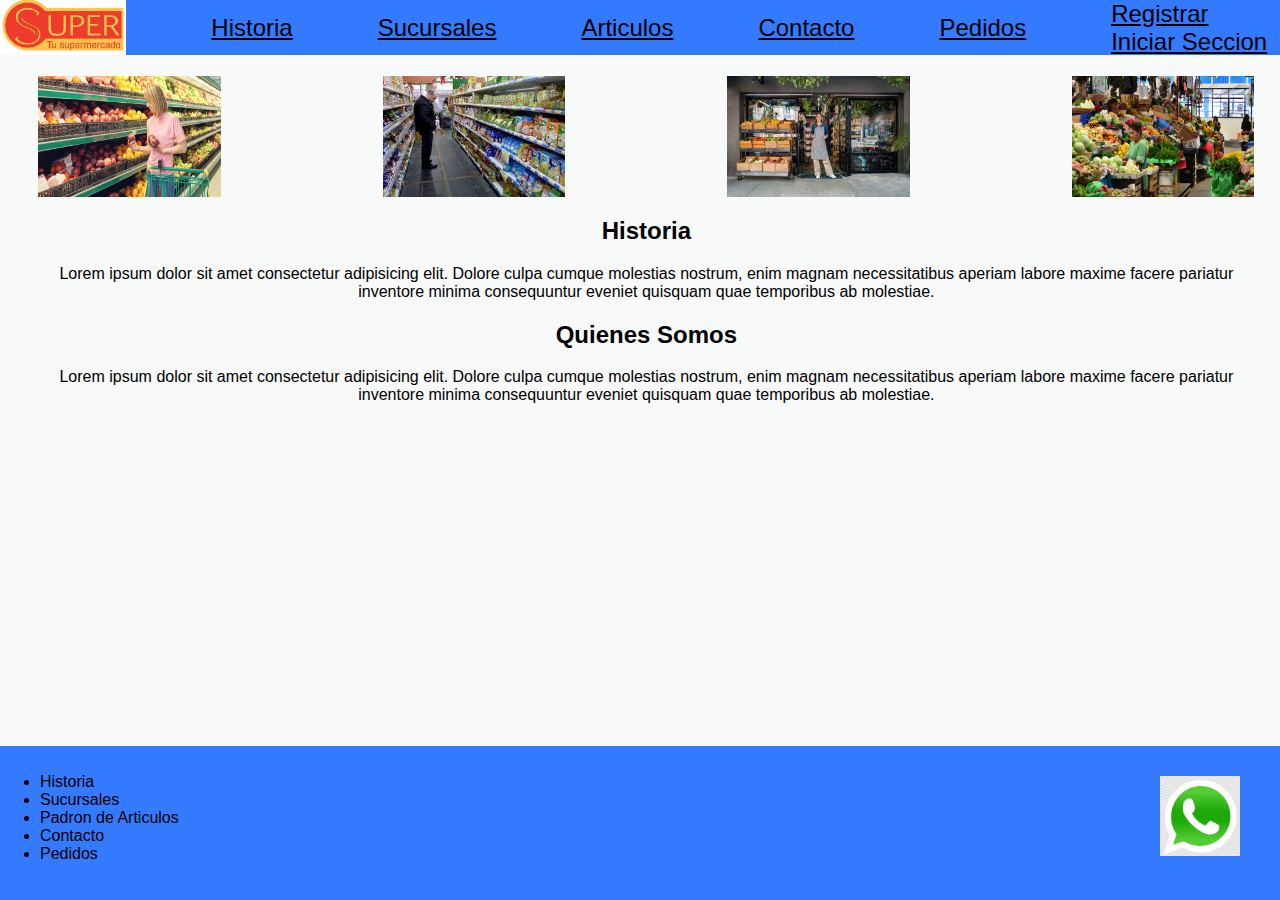
==== Index.html @ 85109795 "Primer Commit del Proyecto" ====
<!DOCTYPE html>
<html lang="en">

<head>
    <meta charset="UTF-8">
    <meta name="viewport" content="width=device-width, initial-scale=1.0">
    <link href="https://cdn.jsdelivr.net/npm/bootstrap@5.3.2/dist/css/bootstrap.min.css" rel="stylesheet" integrity="sha384-T3c6CoIi6uLrA9TneNEoa7RxnatzjcDSCmG1MXxSR1GAsXEV/Dwwykc2MPK8M2HN" crossorigin="anonymous">
    <link rel="stylesheet" href="styles/styles.css">
    <title>Document</title>
</head>

<body>
    <header>
        <div>
            <a href="Index.html" class="ref-imagen"><img src="imagenes/logo.jpg"
                    alt="Logo de eEmpresa dedidcada al Gym y Ñam"></a>
            <a href="Index.html">Historia</a>
            <a href="paginas/Sucursales.html">Sucursales</a>
            <a href="paginas/articulos.html">Articulos</a>
            <a href="paginas/contactos.html">Contacto</a>
            <a href="paginas/pedidos.html">Pedidos</a>
            <section>
                <a href="http://">Registrar </a>
                <a href="http://"> Iniciar Seccion</a>
            </section>

        </div>
    </header>


    <section class="cuerpo-central">
        <section class="historia-galeria">
            <img src="imagenes/historia1.jpg" alt="">
            <img src="imagenes/historia2.jpg" alt="">
            <img src="imagenes/historia3.jpg" alt="">
            <img src="imagenes/historia4.jpg" alt="">
        </section>
        <h2>Historia</h2>
        <p>Lorem ipsum dolor sit amet consectetur adipisicing elit. Dolore culpa cumque molestias nostrum, enim magnam
            necessitatibus aperiam labore maxime facere pariatur inventore minima consequuntur eveniet quisquam quae
            temporibus ab molestiae.</p>
            <h2>Quienes Somos</h2>
        <p>Lorem ipsum dolor sit amet consectetur adipisicing elit. Dolore culpa cumque molestias nostrum, enim magnam
            necessitatibus aperiam labore maxime facere pariatur inventore minima consequuntur eveniet quisquam quae
            temporibus ab molestiae.</p>
    </section>
    <footer>
        <section class="clas-linkPiePagina">
            <ul>
                <li>Historia</li>
                <li>Sucursales</li>
                <li>Padron de Articulos</li>
                <li>Contacto</li>
                <li>Pedidos</li>
            </ul>
        </section>
        <section class="clas-whatsapp">
            <a href="http://"><img src="imagenes/whatsapp.png" alt="Logo de whatsapp"></a>
        </section>

    </footer>
    <script src="https://cdn.jsdelivr.net/npm/bootstrap@5.3.2/dist/js/bootstrap.bundle.min.js" integrity="sha384-C6RzsynM9kWDrMNeT87bh95OGNyZPhcTNXj1NW7RuBCsyN/o0jlpcV8Qyq46cDfL" crossorigin="anonymous"></script>
</body>
</html>
<script>
    const galeria = document.querySelector('.historia-galeria');
    const imagenes = galeria.querySelectorAll('img');
    let currentIndex = 0;

    setInterval(() => {
        imagenes[currentIndex].classList.remove('central');
        currentIndex = (currentIndex + 1) % imagenes.length;
        imagenes[currentIndex].classList.add('central');
    }, 3000); // Cambia la imagen cada 3 segundos (ajusta según tus preferencias)
</script>
---- styles/styles.css ----
body {
    margin: 0;
    padding: 0;
    font-family: Arial, sans-serif;
    background-color: #F8F9F9 ;
}

header{
    position: fixed;
    width: 100%;
    top: 0;
    height: 10%;

}

header div{
    background-color: #337AFF;
    display: flex;
    justify-content: space-between;
    align-items: center;
    padding: 0;
    margin: 0;
    padding-right: 1%;
    height: 55px;
   
}


header div a img {
    width: auto;
    height: 60px;
    margin: 0;
}

header div section a{
    display: flex;
    justify-content: space-between;
    align-items: center;
}
header div a{
    color: black;
    font-size: 150%;
}
.ref-imagen{
    padding-bottom: 0;
}

/*  Definicion del Cuerpo de la pagina   */

.cuerpo-central{
    padding-top: 4%;
    padding-left: 3%;
    padding-right: 2%;
    padding-bottom: 15%;

    
}

/*  configuracio de la pagina index.html  */

.cuerpo-central{
    text-align: center;
}

.historia-galeria{
    padding-top: 2%;
    display: flex;
    justify-content: space-between;
    overflow: hidden;
}

.historia-galeria img {
    width: 15%;
    height: auto;
    transition: transform 0.5s ease-in-out;
}

.historia-galeria img.central{
    transform: scale(1.2);
}

/*  Diseño de la pagina ARTICULOS   */
.pagina-articulos{
    display: flex;
    justify-content: space-between;
    align-items: center;
}

.foto-articulos{
    width: 20%;
    height: auto;
}

.lista-articulos{
    display: flex;
    justify-content: space-around;
    padding-left: 0;
    border: 2px solid #0868B8;
    border-radius: 10px;
    box-shadow: 0 0 10px rgba(0,0,0,0.1);


}
.articulos-precio{
    display: flex;
    justify-content: space-between;
    padding: 1%;
    align-items: center;

}
.boton-agregar-al-carrito{
    width: 25%;
    height: 0.5%;
}

/*  Diseño de la Pagina Contactos    */
.pagina-contactos{
    display: flex;
}
.pagina-contactos img {
    width: 40%;

}

.formulario-contacto{
    display: flex;
    flex-direction: column;
    max-width: 300px;
    margin: auto;
}

.formulario-contacto label{
    margin-bottom: 5px;
}

.formulario-contacto input, button{
    margin-bottom: 5px;
}

/*  Diseño de la Pagina de Pedidos  */

.tabla-pedidos{
    width: 100%;

}

.pedidos-explicacion{
    display: flex;
    justify-content: space-between;
}

.padidos-total{
    display: flex;
    flex-direction: column;
    align-items: center;

}

/*  Definicion del Pie de Pagina   */
footer {
    background-color: #337AFF;
    display: flex;
    justify-content: space-between;
    align-items: center;
    position: fixed;
    bottom: 0;
    width: 100%;
    height: 16%;
    padding-bottom: 10px;
}
footer section{
    margin: 0;
}

.clas-whatsapp img{
    width: 80px;
    height: 80px;
    margin-right: 40px;  
}
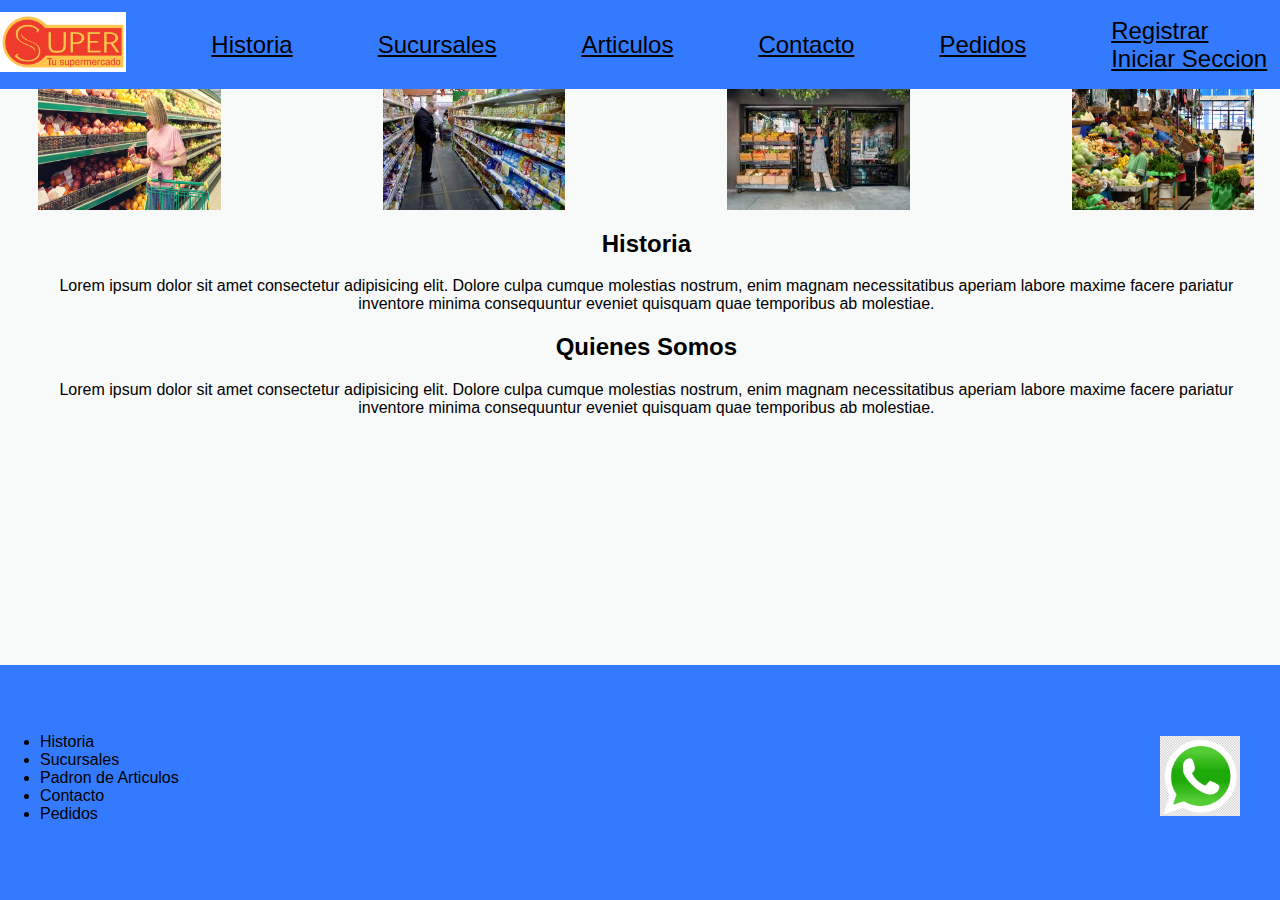
==== commit ce68e498: "Se Cargo BootsTrap y se corrigieron los link faltates y las paginas faltantes" ====
--- a/Index.html
+++ b/Index.html
@@ -20,8 +20,8 @@
             <a href="paginas/contactos.html">Contacto</a>
             <a href="paginas/pedidos.html">Pedidos</a>
             <section>
-                <a href="http://">Registrar </a>
-                <a href="http://"> Iniciar Seccion</a>
+                <a href="paginas/registrar.html">Registrar </a>
+                <a href="paginas/iniciarSesion.html"> Iniciar Seccion</a>
             </section>
 
         </div>
--- a/styles/styles.css
+++ b/styles/styles.css
@@ -21,7 +21,7 @@
     padding: 0;
     margin: 0;
     padding-right: 1%;
-    height: 55px;
+    height: 99%;
    
 }
 
@@ -30,6 +30,7 @@
     width: auto;
     height: 60px;
     margin: 0;
+    padding: 0;
 }
 
 header div section a{
@@ -48,7 +49,7 @@
 /*  Definicion del Cuerpo de la pagina   */
 
 .cuerpo-central{
-    padding-top: 4%;
+    padding-top: 5%;
     padding-left: 3%;
     padding-right: 2%;
     padding-bottom: 15%;
@@ -165,7 +166,7 @@
     position: fixed;
     bottom: 0;
     width: 100%;
-    height: 16%;
+    height: 25%;
     padding-bottom: 10px;
 }
 footer section{
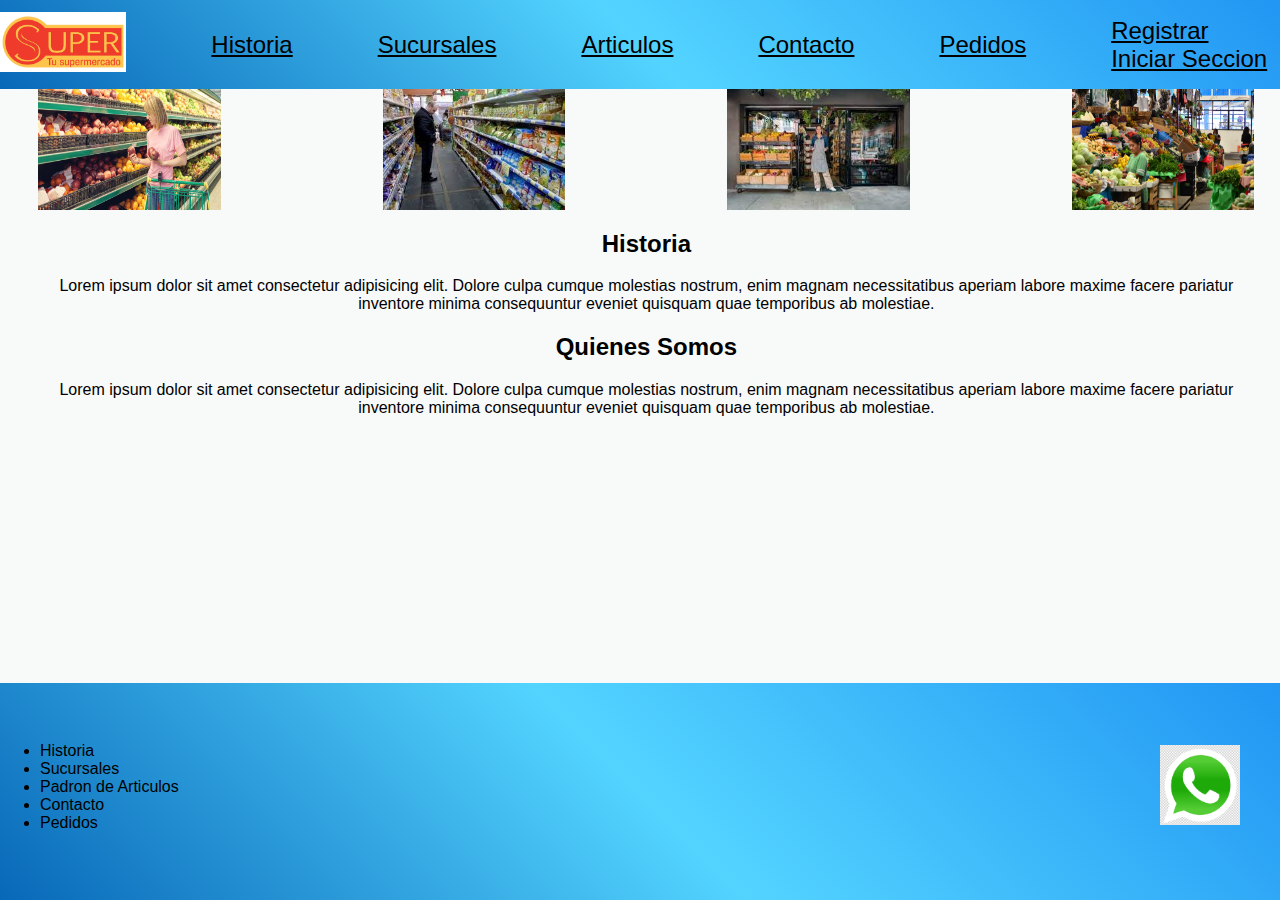
==== commit c5b67ab9: "Probando cambiar el header y el footer por uno echo con bootstraps" ====
--- a/Index.html
+++ b/Index.html
@@ -11,20 +11,22 @@
 
 <body>
     <header>
-        <div>
-            <a href="Index.html" class="ref-imagen"><img src="imagenes/logo.jpg"
-                    alt="Logo de eEmpresa dedidcada al Gym y Ñam"></a>
-            <a href="Index.html">Historia</a>
-            <a href="paginas/Sucursales.html">Sucursales</a>
-            <a href="paginas/articulos.html">Articulos</a>
-            <a href="paginas/contactos.html">Contacto</a>
-            <a href="paginas/pedidos.html">Pedidos</a>
-            <section>
-                <a href="paginas/registrar.html">Registrar </a>
-                <a href="paginas/iniciarSesion.html"> Iniciar Seccion</a>
-            </section>
-
-        </div>
+        
+            <div>
+                <a href="Index.html" class="ref-imagen"><img src="imagenes/logo.jpg"
+                        alt="Logo de eEmpresa dedidcada al Gym y Ñam"></a>
+                <a href="Index.html">Historia</a>
+                <a href="paginas/Sucursales.html">Sucursales</a>
+                <a href="paginas/articulos.html">Articulos</a>
+                <a href="paginas/contactos.html">Contacto</a>
+                <a href="paginas/pedidos.html">Pedidos</a>
+                <section>
+                    <a href="paginas/registrar.html">Registrar </a>
+                    <a href="paginas/iniciarSesion.html"> Iniciar Seccion</a>
+                </section>
+    
+            </div>
+        
     </header>
 
 
--- a/styles/styles.css
+++ b/styles/styles.css
@@ -14,7 +14,6 @@
 }
 
 header div{
-    background-color: #337AFF;
     display: flex;
     justify-content: space-between;
     align-items: center;
@@ -22,6 +21,8 @@
     margin: 0;
     padding-right: 1%;
     height: 99%;
+    background: linear-gradient(45deg,#0868B8,#53d4ff,#2196f3);
+    animation: cambiar 5s ease infinite;
    
 }
 
@@ -157,17 +158,36 @@
 
 }
 
+/*  Diseño de la Pagina de Registro  */
+.Resitro-NuevoCliente{
+    display: flex;
+    justify-content: center;
+}
+
+.Resitro-NuevoCliente img{
+    width: auto;
+    height: 400px;
+    padding-right: 1%;
+
+}
+
+
+/***********************************/
 /*  Definicion del Pie de Pagina   */
 footer {
-    background-color: #337AFF;
+    /* background-color: #337AFF; */
     display: flex;
     justify-content: space-between;
     align-items: center;
     position: fixed;
     bottom: 0;
     width: 100%;
-    height: 25%;
+    height: 23%;
     padding-bottom: 10px;
+    background: linear-gradient(45deg,#0868B8,#53d4ff,#2196f3);
+    animation: cambiar 5s ease infinite;
+    
+
 }
 footer section{
     margin: 0;
@@ -178,3 +198,11 @@
     height: 80px;
     margin-right: 40px;  
 }
+
+@keyframes cambiar {
+    0%{background-position: 0 25%;}
+    25%{background-position: 25 50%;}
+    50%{background-position: 50 75%;}
+    75%{background-position: 75 100%;}
+    100%{background-position: 1000 0%;}
+}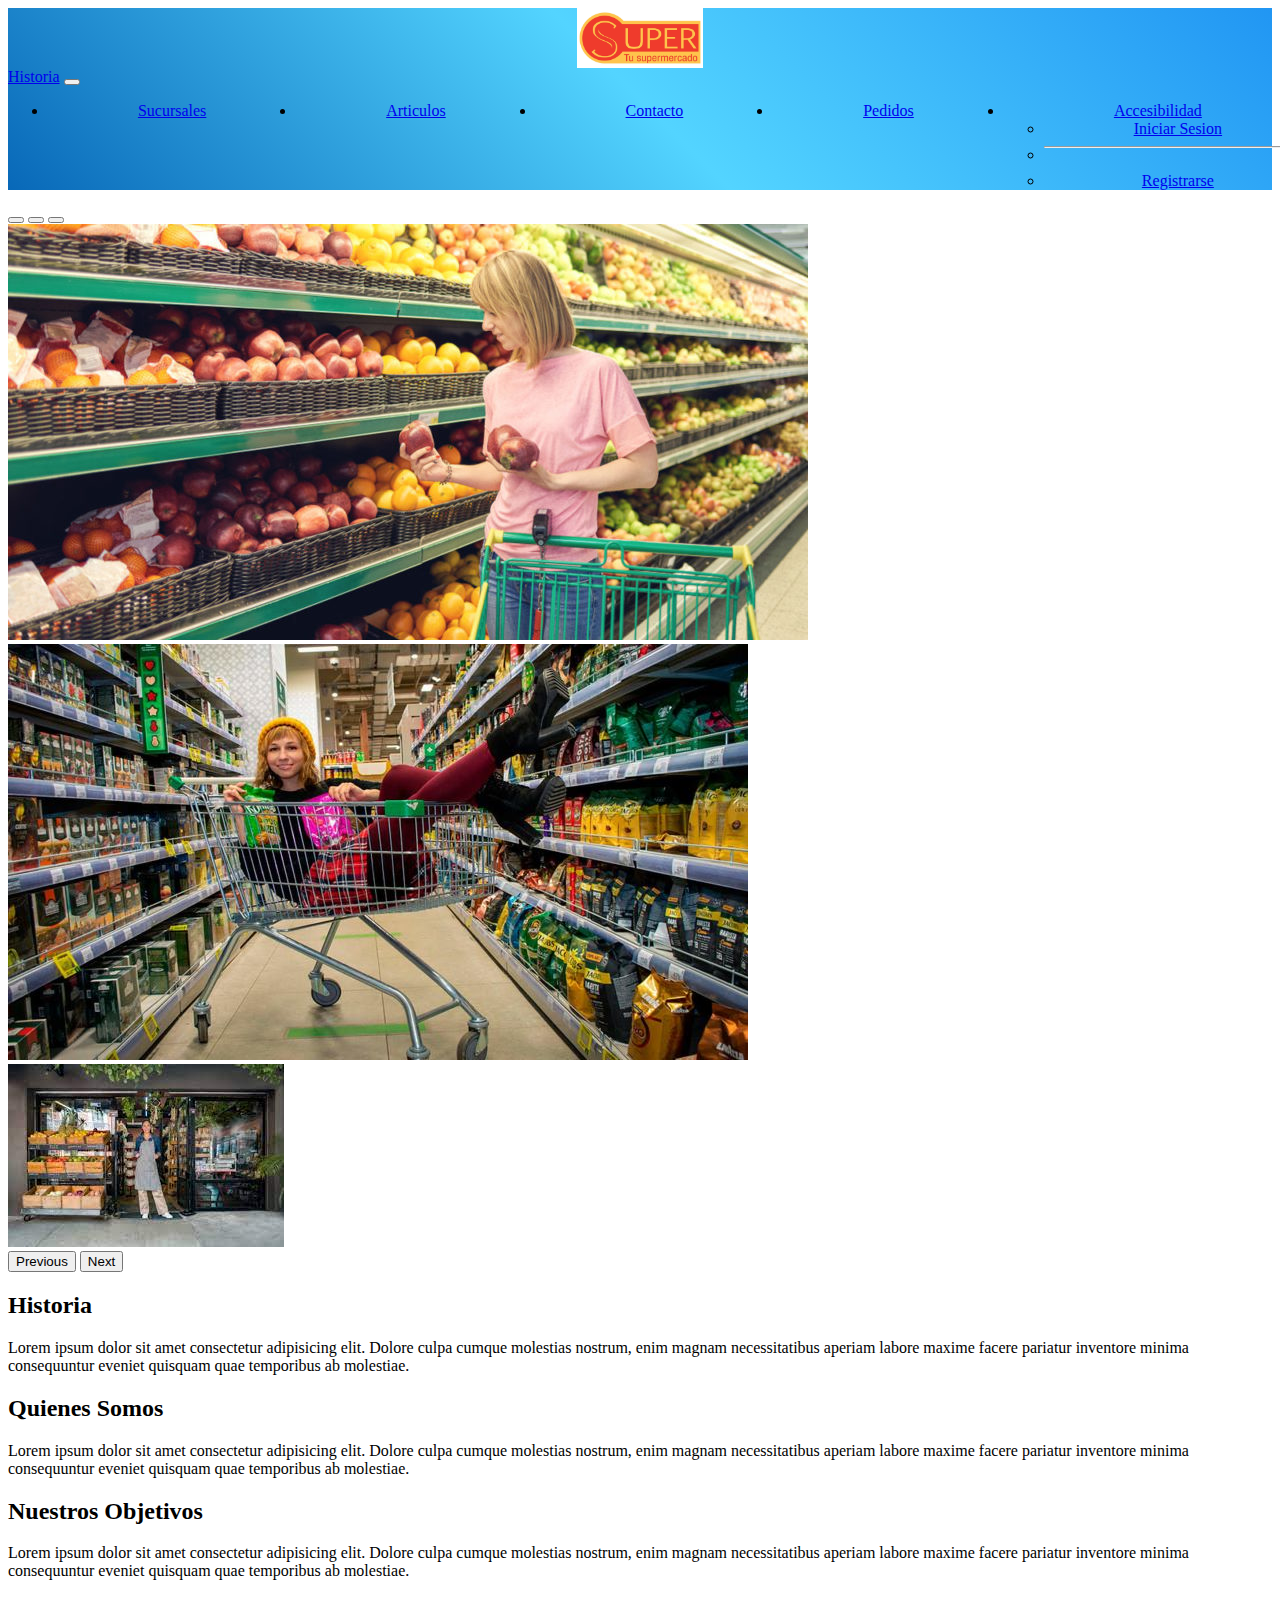
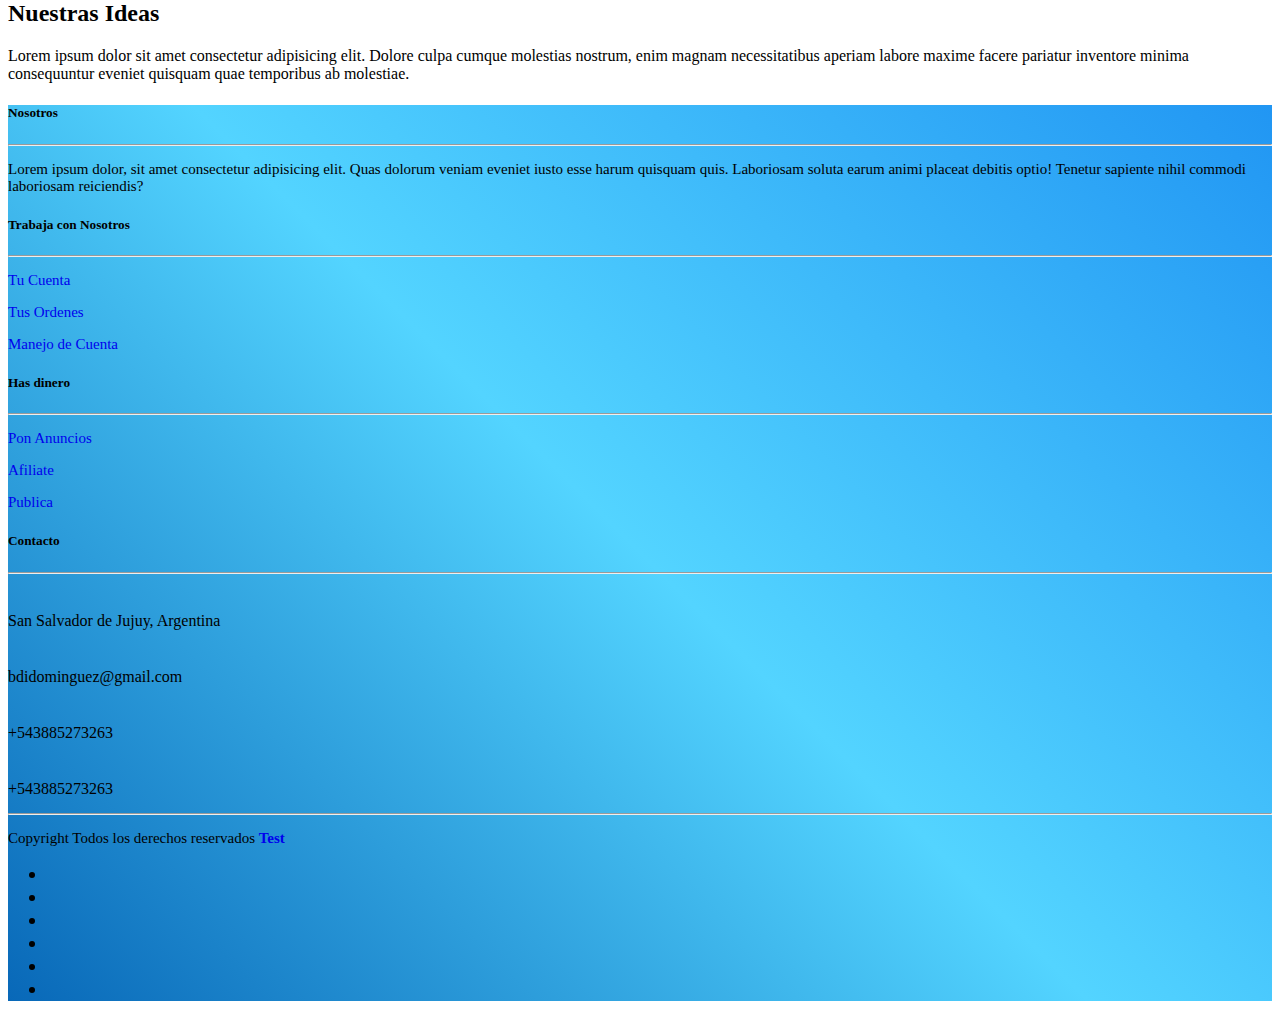
==== commit 537829ae: "Muchos Cambios en todos los header, footers, etc. ahora tengo que reacer el css para el cuerpo de to" ====
--- a/Index.html
+++ b/Index.html
@@ -4,74 +4,184 @@
 <head>
     <meta charset="UTF-8">
     <meta name="viewport" content="width=device-width, initial-scale=1.0">
-    <link href="https://cdn.jsdelivr.net/npm/bootstrap@5.3.2/dist/css/bootstrap.min.css" rel="stylesheet" integrity="sha384-T3c6CoIi6uLrA9TneNEoa7RxnatzjcDSCmG1MXxSR1GAsXEV/Dwwykc2MPK8M2HN" crossorigin="anonymous">
+
+    <link href="https://cdn.jsdelivr.net/npm/bootstrap@5.3.2/dist/css/bootstrap.min.css" rel="stylesheet"
+        integrity="sha384-T3c6CoIi6uLrA9TneNEoa7RxnatzjcDSCmG1MXxSR1GAsXEV/Dwwykc2MPK8M2HN" crossorigin="anonymous">
+    <link rel="stylesheet" href="https://cdnjs.cloudflare.com/ajax/libs/font-awesome/6.4.0/css/all.min.css"
+        integrity="sha512-iecdLmaskl7CVkqkXNQ/ZH/XLlvWZOJyj7Yy7tcenmpD1ypASozpmT/E0iPtmFIB46ZmdtAc9eNBvH0H/ZpiBw=="
+        crossorigin="anonymous" referrerpolicy="no-referrer" />
     <link rel="stylesheet" href="styles/styles.css">
-    <title>Document</title>
+    <title>Super Mercados los 3 Chivitos</title>
 </head>
 
 <body>
     <header>
-        
-            <div>
-                <a href="Index.html" class="ref-imagen"><img src="imagenes/logo.jpg"
-                        alt="Logo de eEmpresa dedidcada al Gym y Ñam"></a>
-                <a href="Index.html">Historia</a>
-                <a href="paginas/Sucursales.html">Sucursales</a>
-                <a href="paginas/articulos.html">Articulos</a>
-                <a href="paginas/contactos.html">Contacto</a>
-                <a href="paginas/pedidos.html">Pedidos</a>
-                <section>
-                    <a href="paginas/registrar.html">Registrar </a>
-                    <a href="paginas/iniciarSesion.html"> Iniciar Seccion</a>
-                </section>
-    
+        <nav class="navbar navbar-expand-lg navbar-light navbar-custom">
+            <div class="container-fluid">
+                <a class="navbar-brand" href="#">
+                    <img src="imagenes/logo.jpg" alt="Logo de la Empresa" width=auto height=60px>
+                </a>
+                <a class="navbar-brand" href="Index.html">Historia</a>
+                <button class="navbar-toggler" type="button" data-bs-toggle="collapse"
+                    data-bs-target="#navbarSupportedContent" aria-controls="navbarSupportedContent"
+                    aria-expanded="false" aria-label="Toggle navigation">
+                    <span class="navbar-toggler-icon"></span>
+                </button>
+                <div class="collapse navbar-collapse" id="navbarSupportedContent">
+                    <ul class="navbar-nav me-auto mb-2 mb-lg-0">
+                        <li class="nav-item">
+                            <a class="nav-link active" aria-current="page" href="paginas/Sucursales.html">Sucursales</a>
+                        </li>
+                        <li class="nav-item">
+                            <a class="nav-link" href="paginas/articulos.html">Articulos</a>
+                        </li>
+                        <li class="nav-item">
+                            <a class="nav-link" href="paginas/contactos.html">Contacto</a>
+                        </li>
+                        <li class="nav-item">
+                            <a class="nav-link" href="paginas/pedidos.html">Pedidos</a>
+                        </li>
+                        <li class="nav-item dropdown">
+                            <a class="nav-link dropdown-toggle" href="#" id="navbarDropdown" role="button"
+                                data-bs-toggle="dropdown" aria-expanded="false">Accesibilidad</a>
+                            <ul class="dropdown-menu" aria-labelledby="navbarDropdown">
+                                <li><a class="dropdown-item" href="paginas/iniciarSesion.html">Iniciar Sesion</a></li>
+                                <li>
+                                    <hr class="dropdown-divider">
+                                </li>
+                                <li><a class="dropdown-item" href="paginas/registrar.html">Registrarse</a></li>
+                            </ul>
+                        </li>
+                    </ul>
+
+                </div>
             </div>
-        
+        </nav>
     </header>
+    <!-- CUERPO DE LA PAGINA    -->
+    <section class="cuerpo-central">
+        <div id="carouselExampleIndicators" class="carousel slide" data-bs-ride="carousel">
+            <div class="carousel-indicators">
+              <button type="button" data-bs-target="#carouselExampleIndicators" data-bs-slide-to="0" class="active" aria-current="true" aria-label="Slide 1"></button>
+              <button type="button" data-bs-target="#carouselExampleIndicators" data-bs-slide-to="1" aria-label="Slide 2"></button>
+              <button type="button" data-bs-target="#carouselExampleIndicators" data-bs-slide-to="2" aria-label="Slide 3"></button>
+            </div>
+            <div class="carousel-inner">
+              <div class="carousel-item active">
+                <img src="imagenes/historia1.jpg" class="d-block w-100 " alt="...">
+              </div>
+              <div class="carousel-item">
+                <img src="imagenes/historia2.jpg" class="d-block w-100 " alt="...">
+              </div>
+              <div class="carousel-item">
+                <img src="imagenes/historia3.jpg" class="d-block w-100 " alt="...">
+              </div>
+            </div>
+            <button class="carousel-control-prev" type="button" data-bs-target="#carouselExampleIndicators" data-bs-slide="prev">
+              <span class="carousel-control-prev-icon" aria-hidden="true"></span>
+              <span class="visually-hidden">Previous</span>
+            </button>
+            <button class="carousel-control-next" type="button" data-bs-target="#carouselExampleIndicators" data-bs-slide="next">
+              <span class="carousel-control-next-icon" aria-hidden="true"></span>
+              <span class="visually-hidden">Next</span>
+            </button>
+          </div>
+        </div>
+        <div class="text-center " >
+            <h2>Historia</h2>
+            <p>Lorem ipsum dolor sit amet consectetur adipisicing elit. Dolore culpa cumque molestias nostrum, enim
+                magnam
+                necessitatibus aperiam labore maxime facere pariatur inventore minima consequuntur eveniet quisquam quae
+                temporibus ab molestiae.</p>
+            <h2>Quienes Somos</h2>
+            <p>Lorem ipsum dolor sit amet consectetur adipisicing elit. Dolore culpa cumque molestias nostrum, enim
+                magnam
+                necessitatibus aperiam labore maxime facere pariatur inventore minima consequuntur eveniet quisquam quae
+                temporibus ab molestiae.</p>
+            <h2>Nuestros Objetivos</h2>
+            <p>Lorem ipsum dolor sit amet consectetur adipisicing elit. Dolore culpa cumque molestias nostrum, enim
+                magnam
+                necessitatibus aperiam labore maxime facere pariatur inventore minima consequuntur eveniet quisquam quae
+                temporibus ab molestiae.</p>
+            <h2>Nuestras Ideas</h2>
+            <p>Lorem ipsum dolor sit amet consectetur adipisicing elit. Dolore culpa cumque molestias nostrum, enim
+                magnam
+                necessitatibus aperiam labore maxime facere pariatur inventore minima consequuntur eveniet quisquam quae
+                temporibus ab molestiae.</p>
+        </div>
 
+    </section>
+    <footer class="bg-light text-dark pt-1 pb-1">
+        <div class="container text-center text-md-start ">
+            <div class="row text-center text-md-start">
+                <div class="col-md-3 col-lg-3 col-xl-3 mx-auto mt-1 text-center">
+                    <h5 class="text-uppercase mb-1 font-weight-bold text-primary">Nosotros</h5>
+                    <hr class="mb-2">
+                    <p class="text-start">Lorem ipsum dolor, sit amet consectetur adipisicing elit. Quas dolorum veniam
+                        eveniet iusto esse harum quisquam quis. Laboriosam soluta earum animi placeat debitis optio!
+                        Tenetur sapiente nihil commodi laboriosam reiciendis?</p>
+                </div>
+                <div class="col-md-2 col-lg-2 col-xl-3 mx-auto mt-1 text-center">
+                    <h5 class="text-uppercase mb-1 font-weight-bold text-primary ">Trabaja con Nosotros</h5>
+                    <hr class="mb-2">
+                    <p><a href="http://" class="text-dark">Tu Cuenta</a></p>
+                    <p><a href="http://" class="text-dark">Tus Ordenes</a></p>
+                    <p><a href="http://" class="text-dark">Manejo de Cuenta</a></p>
+                </div>
+                <div class="col-md-2 col-lg-2 col-xl-2 mx-auto mt-1 text-center">
+                    <h5 class="text-uppercase mb-1 font-weight-bold text-primary ">Has dinero</h5>
+                    <hr class="mb-2">
+                    <p><a href="http://" class="text-dark">Pon Anuncios</a></p>
+                    <p><a href="http://" class="text-dark">Afiliate</a></p>
+                    <p><a href="http://" class="text-dark">Publica</a></p>
+                </div>
+                <div class="col-md-2 col-lg-2 col-xl-3 mx-auto mt-1 text-center">
+                    <h5 class="text-uppercase mb-1 font-weight-bold text-primary">Contacto</h5>
+                    <hr class="mb-2">
+                    <p>
+                        <li class="fa fa-home me-1" aria-hidden="true"></li>San Salvador de Jujuy, Argentina
+                    </p>
+                    <p>
+                        <li class="fa fa-envelope me-1" aria-hidden="true"></li>bdidominguez@gmail.com
+                    </p>
+                    <p>
+                        <li class="fa fa-home me-1" aria-hidden="true"></li>+543885273263
+                    </p>
+                    <p>
+                        <li class="fa-brands fa-whatsapp fa-xl me-1" style="color: #63E6BE;" aria-hidden="true"></li>
+                        +543885273263
+                    </p>
+                </div>
+                <hr class="mb-1">
+                <div class="text-center mb-0">
+                    <p>Copyright Todos los derechos reservados <a href="http://"><strong
+                                class="text-primary">Test</strong> </a></p>
+                </div>
+                <div class="text-center">
+                    <ul class="list-unstyled list-inline">
+                        <li class="list-inline-item"><a href="https://www.facebook.com/bernardodarioismael.dominguez/"
+                                class="text-dark"><i class="fab fa-facebook"></i></a></li>
+                        <li class="list-inline-item"><a href="https://twitter.com/BernardoDarioI1" class="text-dark"><i
+                                    class="fab fa-twitter"></i></a></li>
+                        <li class="list-inline-item"><a href="https://www.instagram.com/bernardodariodominguez/"
+                                class="text-dark"><i class="fab fa-instagram"></i></a></li>
+                        <li class="list-inline-item"><a href="https://www.linkedin.com/in/bdidominguez"
+                                class="text-dark"><i class="fab fa-linkedin-in"></i></a></li>
+                        <li class="list-inline-item"><a href="https://youtube.com/@bdidominguez?si=yKE9wyNm-6lbIwQZ"
+                                class="text-dark"><i class="fab fa-youtube"></i></a></li>
+                        <li class="list-inline-item"><a href="https://wa.me/543885273263" class="text-dark"><i
+                                    class="fab fa-whatsapp"></i></a></li>
+                    </ul>
+                </div>
+            </div>
+        </div>
+    </footer>
+    <script src="https://cdn.jsdelivr.net/npm/@popperjs/core@2.11.8/dist/umd/popper.min.js"
+        integrity="sha384-I7E8VVD/ismYTF4hNIPjVp/Zjvgyol6VFvRkX/vR+Vc4jQkC+hVqc2pM8ODewa9r"
+        crossorigin="anonymous"></script>
+    <script src="https://cdn.jsdelivr.net/npm/bootstrap@5.3.2/dist/js/bootstrap.min.js"
+        integrity="sha384-BBtl+eGJRgqQAUMxJ7pMwbEyER4l1g+O15P+16Ep7Q9Q+zqX6gSbd85u4mG4QzX+"
+        crossorigin="anonymous"></script>
+</body>
 
-    <section class="cuerpo-central">
-        <section class="historia-galeria">
-            <img src="imagenes/historia1.jpg" alt="">
-            <img src="imagenes/historia2.jpg" alt="">
-            <img src="imagenes/historia3.jpg" alt="">
-            <img src="imagenes/historia4.jpg" alt="">
-        </section>
-        <h2>Historia</h2>
-        <p>Lorem ipsum dolor sit amet consectetur adipisicing elit. Dolore culpa cumque molestias nostrum, enim magnam
-            necessitatibus aperiam labore maxime facere pariatur inventore minima consequuntur eveniet quisquam quae
-            temporibus ab molestiae.</p>
-            <h2>Quienes Somos</h2>
-        <p>Lorem ipsum dolor sit amet consectetur adipisicing elit. Dolore culpa cumque molestias nostrum, enim magnam
-            necessitatibus aperiam labore maxime facere pariatur inventore minima consequuntur eveniet quisquam quae
-            temporibus ab molestiae.</p>
-    </section>
-    <footer>
-        <section class="clas-linkPiePagina">
-            <ul>
-                <li>Historia</li>
-                <li>Sucursales</li>
-                <li>Padron de Articulos</li>
-                <li>Contacto</li>
-                <li>Pedidos</li>
-            </ul>
-        </section>
-        <section class="clas-whatsapp">
-            <a href="http://"><img src="imagenes/whatsapp.png" alt="Logo de whatsapp"></a>
-        </section>
-
-    </footer>
-    <script src="https://cdn.jsdelivr.net/npm/bootstrap@5.3.2/dist/js/bootstrap.bundle.min.js" integrity="sha384-C6RzsynM9kWDrMNeT87bh95OGNyZPhcTNXj1NW7RuBCsyN/o0jlpcV8Qyq46cDfL" crossorigin="anonymous"></script>
-</body>
-</html>
-<script>
-    const galeria = document.querySelector('.historia-galeria');
-    const imagenes = galeria.querySelectorAll('img');
-    let currentIndex = 0;
-
-    setInterval(() => {
-        imagenes[currentIndex].classList.remove('central');
-        currentIndex = (currentIndex + 1) % imagenes.length;
-        imagenes[currentIndex].classList.add('central');
-    }, 3000); // Cambia la imagen cada 3 segundos (ajusta según tus preferencias)
-</script>+</html>--- a/styles/styles.css
+++ b/styles/styles.css
@@ -1,208 +1,73 @@
-body {
-    margin: 0;
-    padding: 0;
-    font-family: Arial, sans-serif;
-    background-color: #F8F9F9 ;
+/* stylep.css */
+
+/************************** CONFIGURACION DEL HEADER ***********************************/
+/* Estilo para el fondo del navbar */
+.navbar-custom {
+    background: linear-gradient(45deg, #0868B8, #53d4ff, #2196f3);
 }
 
-header{
-    position: fixed;
+/* Ajustes para los enlaces en la barra de navegación */
+.navbar-nav {
     width: 100%;
-    top: 0;
-    height: 10%;
-
-}
-
-header div{
     display: flex;
     justify-content: space-between;
-    align-items: center;
-    padding: 0;
-    margin: 0;
-    padding-right: 1%;
-    height: 99%;
-    background: linear-gradient(45deg,#0868B8,#53d4ff,#2196f3);
-    animation: cambiar 5s ease infinite;
-   
 }
-
-
-header div a img {
-    width: auto;
-    height: 60px;
+/* Ajuste para el contenedor principal del navbar */
+.navbar {
     margin: 0;
     padding: 0;
 }
 
-header div section a{
-    display: flex;
-    justify-content: space-between;
-    align-items: center;
-}
-header div a{
-    color: black;
-    font-size: 150%;
-}
-.ref-imagen{
-    padding-bottom: 0;
-}
-
-/*  Definicion del Cuerpo de la pagina   */
-
-.cuerpo-central{
-    padding-top: 5%;
-    padding-left: 3%;
-    padding-right: 2%;
-    padding-bottom: 15%;
-
-    
-}
-
-/*  configuracio de la pagina index.html  */
-
-.cuerpo-central{
+.navbar-nav .nav-item {
+    flex-grow: 1;
     text-align: center;
 }
 
-.historia-galeria{
-    padding-top: 2%;
-    display: flex;
-    justify-content: space-between;
-    overflow: hidden;
+/* Ajuste para el enlace "Accesibilidad" en el dropdown */
+.dropdown-menu .dropdown-item {
+    width: 100%;
+    text-align: center;
 }
 
-.historia-galeria img {
-    width: 15%;
-    height: auto;
-    transition: transform 0.5s ease-in-out;
+/* Ajuste para la imagen del logo en el navbar */
+.navbar-brand {
+    padding: 0; /* Elimina el relleno interno */
 }
 
-.historia-galeria img.central{
-    transform: scale(1.2);
+.navbar-brand img {
+    max-height: 100%; /* Altura máxima del 100% */
+    width: auto;
+    display: block;
+    margin: 0 auto; /* Centra la imagen horizontalmente */
+}
+.container-fluid{
+    padding: 0;
 }
 
-/*  Diseño de la pagina ARTICULOS   */
-.pagina-articulos{
-    display: flex;
-    justify-content: space-between;
-    align-items: center;
+/******************************** CONFIGURACION DEL CUERPO *********************************************/
+
+/******************************** CONFIGURACION DEL FOOTER *********************************************/
+
+footer{
+    padding: 0;
+    margin: 0;
+    background: linear-gradient(45deg, #0868B8, #53d4ff, #2196f3);
+}
+footer a {
+    text-decoration: none;
+}
+footer p{
+    font-size: 15px;
 }
 
-.foto-articulos{
-    width: 20%;
-    height: auto;
+footer li {
+    font-size: 20px;
 }
 
-.lista-articulos{
-    display: flex;
-    justify-content: space-around;
-    padding-left: 0;
-    border: 2px solid #0868B8;
-    border-radius: 10px;
-    box-shadow: 0 0 10px rgba(0,0,0,0.1);
-
-
+footer a:hover {
+    color: hsl(4, 88%, 45%) !important;
 }
-.articulos-precio{
-    display: flex;
-    justify-content: space-between;
-    padding: 1%;
-    align-items: center;
-
-}
-.boton-agregar-al-carrito{
-    width: 25%;
-    height: 0.5%;
+footer i {
+    font-size: 20px;
 }
 
-/*  Diseño de la Pagina Contactos    */
-.pagina-contactos{
-    display: flex;
-}
-.pagina-contactos img {
-    width: 40%;
-
-}
-
-.formulario-contacto{
-    display: flex;
-    flex-direction: column;
-    max-width: 300px;
-    margin: auto;
-}
-
-.formulario-contacto label{
-    margin-bottom: 5px;
-}
-
-.formulario-contacto input, button{
-    margin-bottom: 5px;
-}
-
-/*  Diseño de la Pagina de Pedidos  */
-
-.tabla-pedidos{
-    width: 100%;
-
-}
-
-.pedidos-explicacion{
-    display: flex;
-    justify-content: space-between;
-}
-
-.padidos-total{
-    display: flex;
-    flex-direction: column;
-    align-items: center;
-
-}
-
-/*  Diseño de la Pagina de Registro  */
-.Resitro-NuevoCliente{
-    display: flex;
-    justify-content: center;
-}
-
-.Resitro-NuevoCliente img{
-    width: auto;
-    height: 400px;
-    padding-right: 1%;
-
-}
-
-
-/***********************************/
-/*  Definicion del Pie de Pagina   */
-footer {
-    /* background-color: #337AFF; */
-    display: flex;
-    justify-content: space-between;
-    align-items: center;
-    position: fixed;
-    bottom: 0;
-    width: 100%;
-    height: 23%;
-    padding-bottom: 10px;
-    background: linear-gradient(45deg,#0868B8,#53d4ff,#2196f3);
-    animation: cambiar 5s ease infinite;
-    
-
-}
-footer section{
-    margin: 0;
-}
-
-.clas-whatsapp img{
-    width: 80px;
-    height: 80px;
-    margin-right: 40px;  
-}
-
-@keyframes cambiar {
-    0%{background-position: 0 25%;}
-    25%{background-position: 25 50%;}
-    50%{background-position: 50 75%;}
-    75%{background-position: 75 100%;}
-    100%{background-position: 1000 0%;}
-}